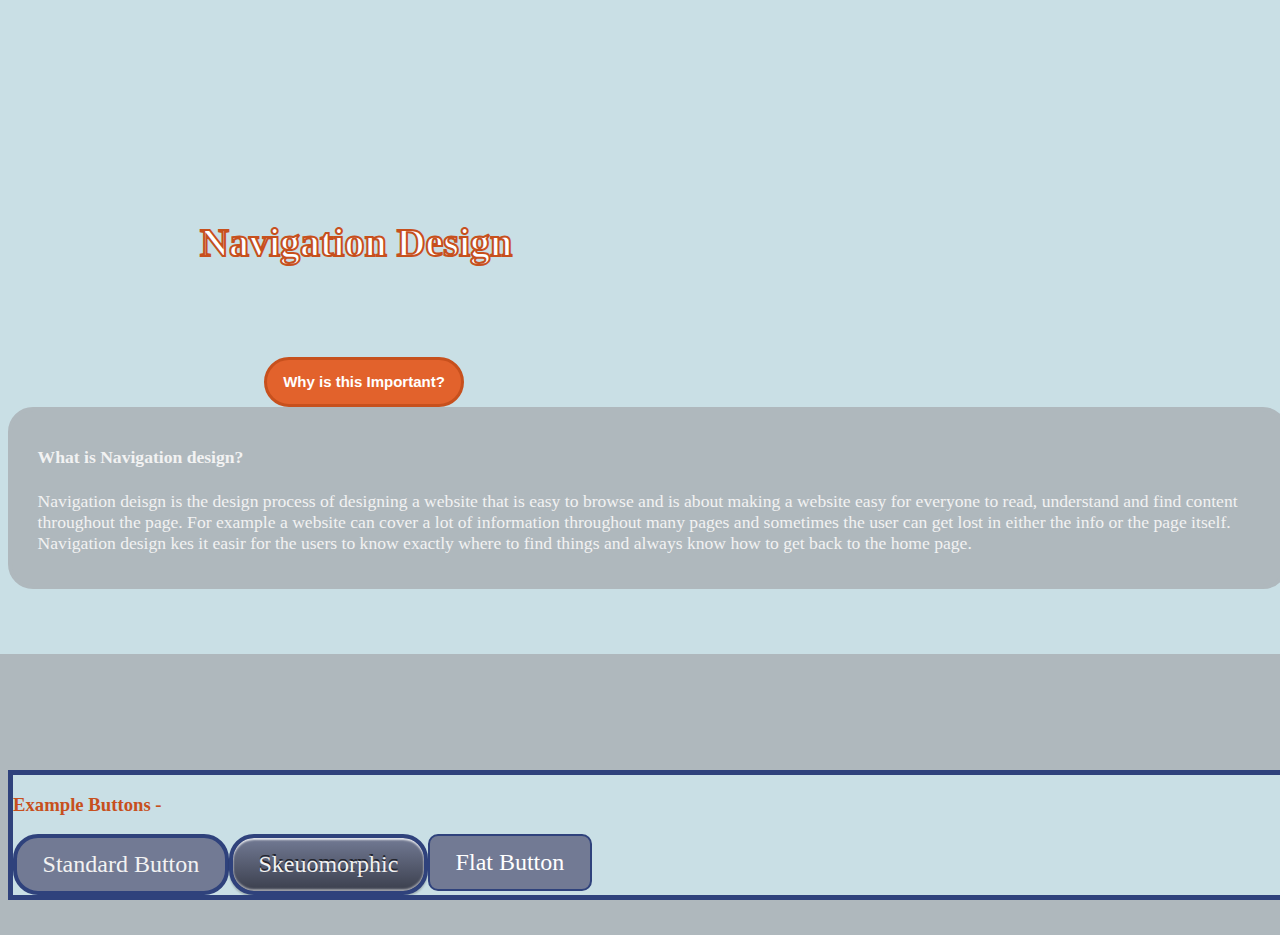
==== index.html @ 8384ec31 "buttons and info" ====
<!DOCTYPE html>
<html lang="en">
<head>
    <link rel="preconnect" href="https://fonts.googleapis.com">
    <link rel="preconnect" href="https://fonts.gstatic.com" crossorigin>
    <link href="https://fonts.googleapis.com/css2?family=Fredoka:wght@300..700&display=swap" rel="stylesheet">
    <!-- Bootstrap CSS -->
    <link href="https://cdn.jsdelivr.net/npm/bootstrap@5.1.3/dist/css/bootstrap.min.css" rel="stylesheet"
        integrity="sha384-1BmE4kWBq78iYhFldvKuhfTAU6auU8tT94WrHftjDbrCEXSU1oBoqyl2QvZ6jIW3"
        crossorigin="anonymous">
    <!-- Bootstrap Icons CSS -->
    <link rel="stylesheet" href="https://cdn.jsdelivr.net/npm/bootstrap-icons@1.9.1/font/bootstrap-icons.css">
    <!-- Bootstrap JavaScript -->
    <script src="https://cdn.jsdelivr.net/npm/bootstrap@5.1.3/dist/js/bootstrap.bundle.min.js"
        integrity="sha384-ka7Sk0Gln4gmtz2MlQnikT1wXgYsOg+OMhuP+IlRH9sENBO0LRn5q+8nbTov4+1p"
        crossorigin="anonymous"></script>
    <script src="https://ajax.googleapis.com/ajax/libs/jquery/3.2.1/jquery.min.js"></script>
    <meta charset="utf-8">
    <meta http-equiv="X-UA-Compatible" content="IE=edge">
    <meta name="viewport" content="width=device-width, initial-scale=1">
    <link rel="stylesheet" href="style.css">
</head>
<body>
    <h1>Navigation Design</h1>
    <div class="row ">
        <div class="col">
            <button>Why is this Important?</button>
        </div>

    <div class="col define align-items-center">
        <h4>What is Navigation design?</h4>
        <p>Navigation deisgn is the design process of designing a website that is easy to browse and is about making a website easy for everyone to read, understand and find content throughout the page. For example a website can cover a lot of information throughout many pages and sometimes the user can get lost in either the info or the page itself. Navigation design kes it easir for the users to know exactly where to find things and always know how to get back to the home page. </p>
      </div>
    </div>

    <br>
    <br>
    <div class="navbar">
        <h3> Example Buttons -</h3>
        <a class ="standard" href="#home">Standard Button </a>
        <a  class ="skeu" href="#news">Skeuomorphic </a>
        <a id ="flat" href="#contact">Flat Button</a>
      </div>

     
</body>
</html>
---- style.css ----
:root {
    --main-font: "Fredoka", sans-serif;
}

body {
    width: 100%;
  height: 100vh;
  background: linear-gradient(
    to top,
    #AFB8BD 30%,
    #C9DFE5 0%,
    #C9DFE5 50%,
    #C9DFE5 100%
  );
}

.good {
  width: 100%;
  height: 100vh;
  background: linear-gradient(
    to right,
    #C9DFE5 0%,
    #C9DFE5 50%,
    #AFB8BD 50%,
    #AFB8BD 100%
  );
}

.bad {
  width: 100%;
  height: 100vh;
  background: linear-gradient(
    to right,
    #AFB8BD 0%,
    #AFB8BD 50%,
    #C9DFE5 50%,
    #C9DFE5 100%
  );
}


h1 {
    font-family: var (--main-font);
  font-optical-sizing: auto;
  font-weight: 900;
  font-size: 250%;
  font-style: normal;
  font-variation-settings:
    "wdth" 100;
    color: #FFFFFF;
    -webkit-text-stroke: 2px #c7501d;
    padding-left: 15%;
    padding-top: 15%;
    padding-bottom: 5%;
    text-align:;
}

h3 {
  color: #c7501d;
}


.navbar {
  background-color: #C9DFE5;
  border: 5px solid #2f427c;
  overflow: hidden;
  position: fixed;
  bottom: 0;
  width: 100%;
}

.navbar a {
  float: left;
  display: block;
  color: #f2f2f2;
  text-align: right;
  padding: 1% 2%;
  text-decoration: none;
  font-size: 150%;
  background-color: #727A94;
  border: 4px solid #2f427c;
  border-radius: 25px;
}

.navbar a:hover {
  background-color: #2f427c;
  color: #f2f2f2;
}

.standard {
    cursor: pointer;
    font-weight: 400;
    font-size: 15px;
}

.skeu {
  border: 2px solid #3b3f4d;
  border-radius: 5px;
  color: #F8F8F8;
  box-shadow: 0px 2px 2px rgba(0, 0, 0, 0.2), 0px -2px 2px rgba(255, 255, 255, 0.5) inset, 0 2px 2px rgba(255, 255, 255, 0.8) inset;
  background: linear-gradient(#727A94, #3b3f4d);
  text-shadow: 0 -2px #22242c;
}

.skeu:hover {
  box-shadow: 0px 2px 2px rgba(0, 0, 0, 0.1), 0px -2px 2px rgba(255, 255, 255, 0.25) inset, 0 2px 2px rgba(255, 255, 255, 0.4) inset;
  background: #727A94;
  background: linear-gradient(#01258D, #041c64);
  border-color: #2f427c;
}

#flat {
  background-color: #727A94;
  color: #fff;
  border: 2px solid #2f427c;
  border-radius: 10px;
}

#flat:hover {
  background-color: #2f427c;
  transition: background-color .15s, font-size .15s;
  font-size: 30px;
}

button {
  height: 50px;
  width: 200px;
  cursor: pointer;
  font-weight: 600;
  font-size: 15px;
  border-radius: 25px;
  margin-left: 20%;
  color: #FFFFFF;
  background-color: #e2622c;
  border: solid #c7501d
}

.define {
  display: block;
  color: #f2f2f2;
  padding: 1% 2%;
  text-decoration: none;
  font-size: 110%;
  background-color: #AFB8BD;
  border: 4px solid #AFB8BD;
  border-radius: 25px;
}
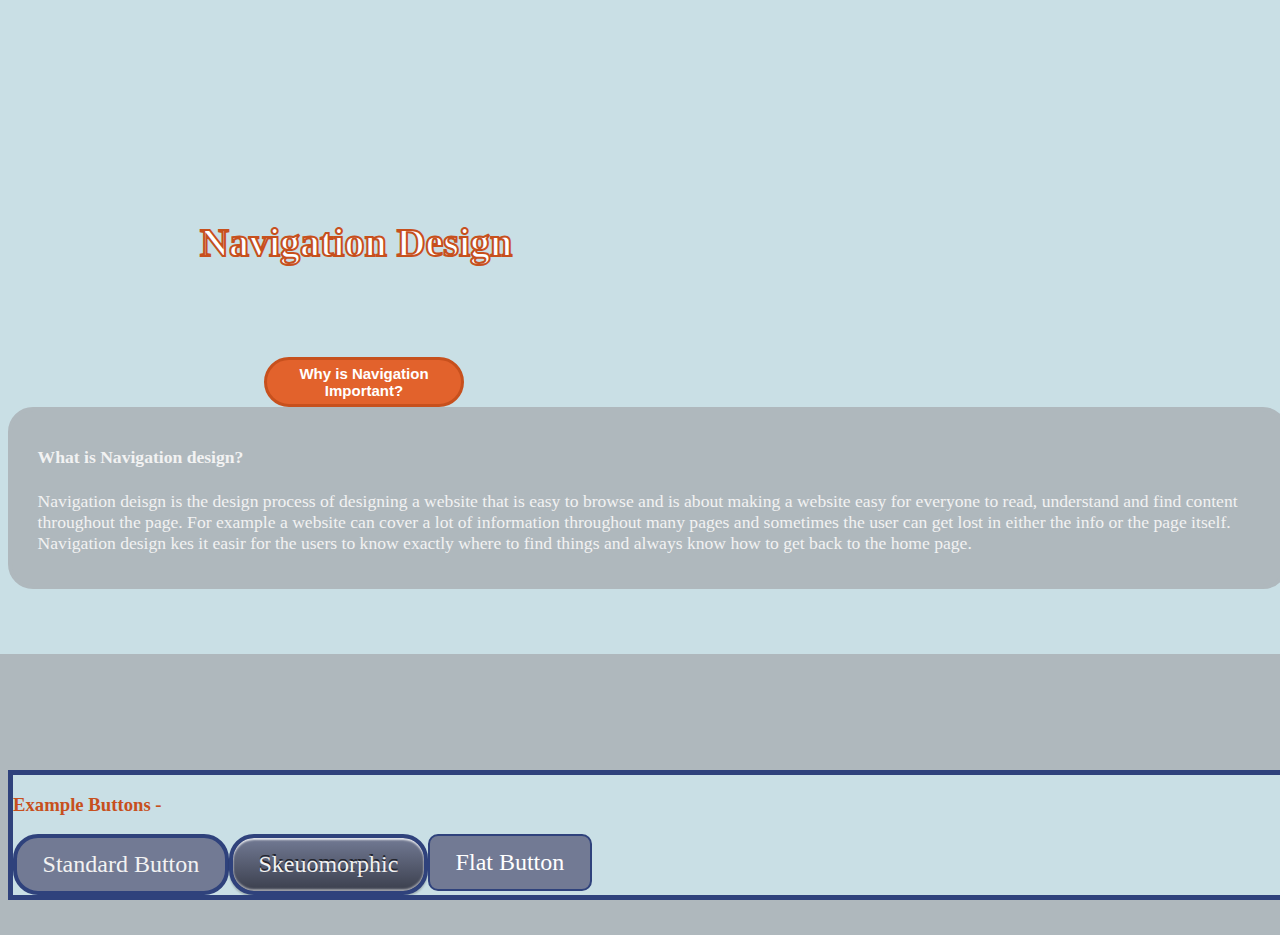
==== commit 2a725726: "important button" ====
--- a/index.html
+++ b/index.html
@@ -24,7 +24,12 @@
     <h1>Navigation Design</h1>
     <div class="row ">
         <div class="col">
-            <button>Why is this Important?</button>
+           
+            <button onclick="displayText()">Why is Navigation Important?</button>
+
+            <div id="textField" style="display: none;">
+                Navigation design is important because it allows the user to easily explore your page without getting lost in the content. It is a very big part of user accessibility and not only does it make your website function better but it also make it look so much nicer.
+            </div>
         </div>
 
     <div class="col define align-items-center">
@@ -44,4 +49,11 @@
 
      
 </body>
+
+<script> function displayText() {
+    var text = document.getElementById("textField");
+    text.style.display = "block";
+  }
+
+  </script>
 </html>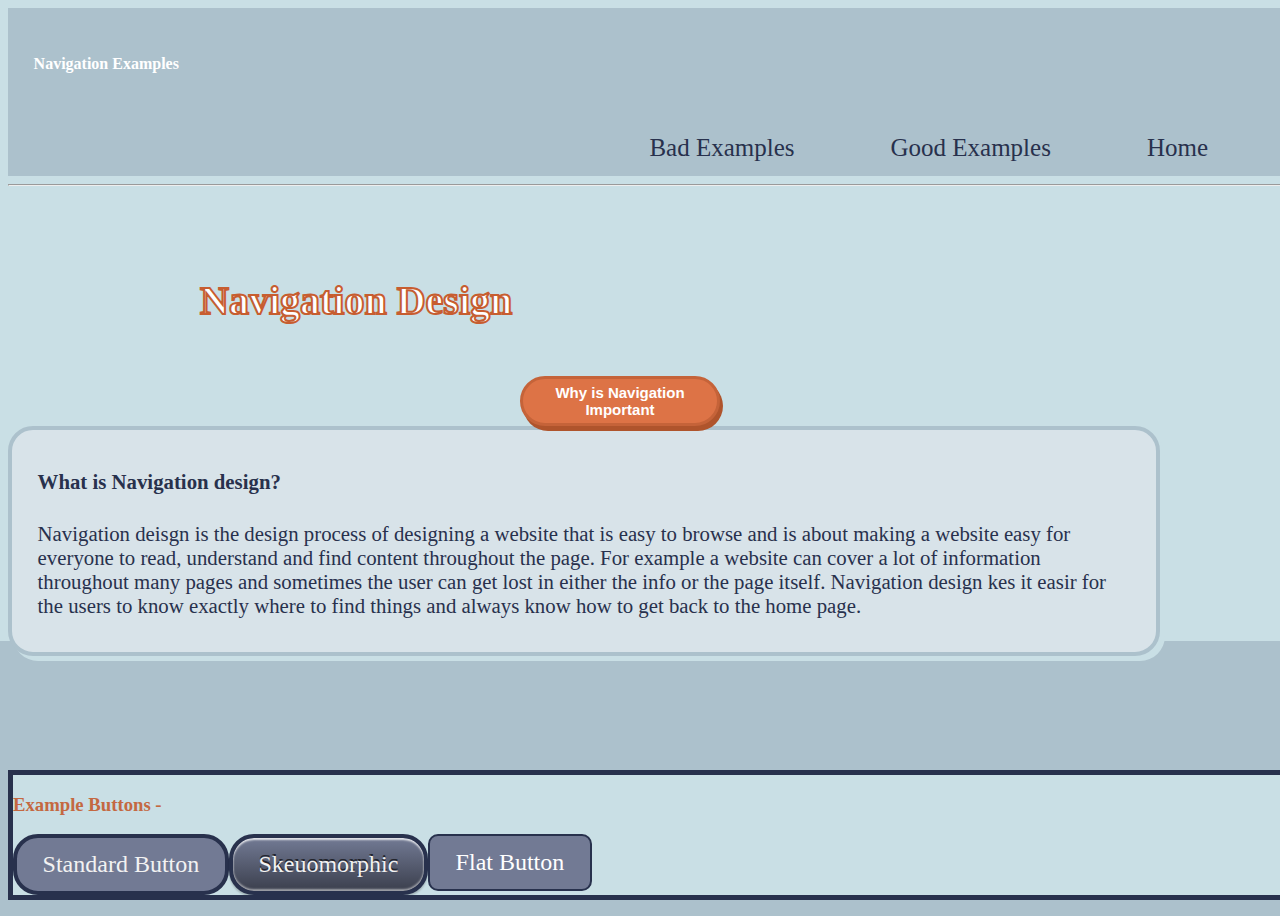
==== commit c661ee50: "fixed things" ====
--- a/index.html
+++ b/index.html
@@ -21,15 +21,25 @@
     <link rel="stylesheet" href="style.css">
 </head>
 <body>
+    <div class="topnav">
+        <h4 class="example">Navigation Examples</h4>
+        <a class="active" href="#home">Home</a>
+        <a href="#news">Good Examples</a>
+        <a href="#contact">Bad Examples</a>
+      </div>
+
+      <hr>
+
     <h1>Navigation Design</h1>
     <div class="row ">
         <div class="col">
            
-            <button onclick="displayText()">Why is Navigation Important?</button>
+            <button onclick="myFunction()" class="info">Why is Navigation Important</button>
 
-            <div id="textField" style="display: none;">
-                Navigation design is important because it allows the user to easily explore your page without getting lost in the content. It is a very big part of user accessibility and not only does it make your website function better but it also make it look so much nicer.
-            </div>
+                <div id="myDIV" style="display: none">
+                    Navigation design is important because it allows the user to easily explore your page without getting lost in the content. It is a very big part of user accessibility and not only does it make your website function better but it also make it look so much nicer.
+
+                </div>
         </div>
 
     <div class="col define align-items-center">
@@ -38,7 +48,6 @@
       </div>
     </div>
 
-    <br>
     <br>
     <div class="navbar">
         <h3> Example Buttons -</h3>
@@ -50,10 +59,17 @@
      
 </body>
 
-<script> function displayText() {
-    var text = document.getElementById("textField");
-    text.style.display = "block";
+<script> 
+
+function myFunction() {
+  var x = document.getElementById("myDIV");
+  if (x.style.display === "block") {
+    x.style.display = "none";
+  } else {
+    x.style.display = "block";
   }
+}
 
   </script>
-</html>+</html>
+
--- a/style.css
+++ b/style.css
@@ -7,7 +7,7 @@
   height: 100vh;
   background: linear-gradient(
     to top,
-    #AFB8BD 30%,
+    #acc1cc 30%,
     #C9DFE5 0%,
     #C9DFE5 50%,
     #C9DFE5 100%
@@ -21,8 +21,8 @@
     to right,
     #C9DFE5 0%,
     #C9DFE5 50%,
-    #AFB8BD 50%,
-    #AFB8BD 100%
+    #acc1cc 50%,
+    #acc1cc 100%
   );
 }
 
@@ -33,8 +33,8 @@
     to right,
     #AFB8BD 0%,
     #AFB8BD 50%,
-    #C9DFE5 50%,
-    #C9DFE5 100%
+    #acc1cc 50%,
+    #acc1cc 100%
   );
 }
 
@@ -48,21 +48,29 @@
   font-variation-settings:
     "wdth" 100;
     color: #FFFFFF;
-    -webkit-text-stroke: 2px #c7501d;
+    -webkit-text-stroke: 2px #c75d30;
     padding-left: 15%;
-    padding-top: 15%;
-    padding-bottom: 5%;
+    padding-top: 5%;
+    padding-bottom: 2%;
     text-align:;
 }
 
-h3 {
-  color: #c7501d;
+.info {
+  margin-left: 40%;
+  box-shadow: 3px 5px #af542c
 }
 
+h3 {
+  color: #c46841;
+}
+
+hr {
+  color: #e07f55;
+}
 
 .navbar {
   background-color: #C9DFE5;
-  border: 5px solid #2f427c;
+  border: 5px solid #28314d;
   overflow: hidden;
   position: fixed;
   bottom: 0;
@@ -78,12 +86,12 @@
   text-decoration: none;
   font-size: 150%;
   background-color: #727A94;
-  border: 4px solid #2f427c;
+  border: 4px solid #28314d;
   border-radius: 25px;
 }
 
 .navbar a:hover {
-  background-color: #2f427c;
+  background-color: #28314d;
   color: #f2f2f2;
 }
 
@@ -94,7 +102,7 @@
 }
 
 .skeu {
-  border: 2px solid #3b3f4d;
+  border: 2px solid #28314d;
   border-radius: 5px;
   color: #F8F8F8;
   box-shadow: 0px 2px 2px rgba(0, 0, 0, 0.2), 0px -2px 2px rgba(255, 255, 255, 0.5) inset, 0 2px 2px rgba(255, 255, 255, 0.8) inset;
@@ -106,18 +114,18 @@
   box-shadow: 0px 2px 2px rgba(0, 0, 0, 0.1), 0px -2px 2px rgba(255, 255, 255, 0.25) inset, 0 2px 2px rgba(255, 255, 255, 0.4) inset;
   background: #727A94;
   background: linear-gradient(#01258D, #041c64);
-  border-color: #2f427c;
+  border-color: #28314d;
 }
 
 #flat {
   background-color: #727A94;
   color: #fff;
-  border: 2px solid #2f427c;
+  border: 2px solid #28314d;
   border-radius: 10px;
 }
 
 #flat:hover {
-  background-color: #2f427c;
+  background-color: #28314d;
   transition: background-color .15s, font-size .15s;
   font-size: 30px;
 }
@@ -131,17 +139,60 @@
   border-radius: 25px;
   margin-left: 20%;
   color: #FFFFFF;
-  background-color: #e2622c;
-  border: solid #c7501d
+  background-color: #dd7346;
+  border: solid #c56339
 }
 
 .define {
   display: block;
-  color: #f2f2f2;
+  color: #28314d;
   padding: 1% 2%;
   text-decoration: none;
-  font-size: 110%;
-  background-color: #AFB8BD;
-  border: 4px solid #AFB8BD;
+  font-size: 130%;
+  background-color: #d8e3e9;
+  border: 4px solid #acc1cc;
   border-radius: 25px;
+  margin-right: 10%;
+  box-shadow: 5px 5px #C9DFE5;
+  font-family: var (--main-font);
+}
+
+.topnav {
+  background-color: #acc1cc;
+  overflow: hidden;
+}
+
+.topnav a {
+  float: right;
+  color: #28314d;
+  text-align: center;
+  padding: 14px 16px;
+  text-decoration: none;
+  font-size: 25px;
+  margin-right: 5%;
+
+}
+
+.topnav a:hover {
+  background-color: #C9DFE5;
+  color: black;
+  border-radius: 5px;
+}
+
+.example {
+  color: #ffff;
+  padding: 2%;
+  -webkit-text-stroke: px #c56137;
+
+}
+
+#myDIV {
+  color: #28314d;
+  font-size: large;
+  font-weight: 600;
+  border-radius: 25px;
+  border: 2px solid #db6b3b;
+  background-color: #C9DFE5;
+  padding: 1% 2%;
+  margin-left: 10%;
 }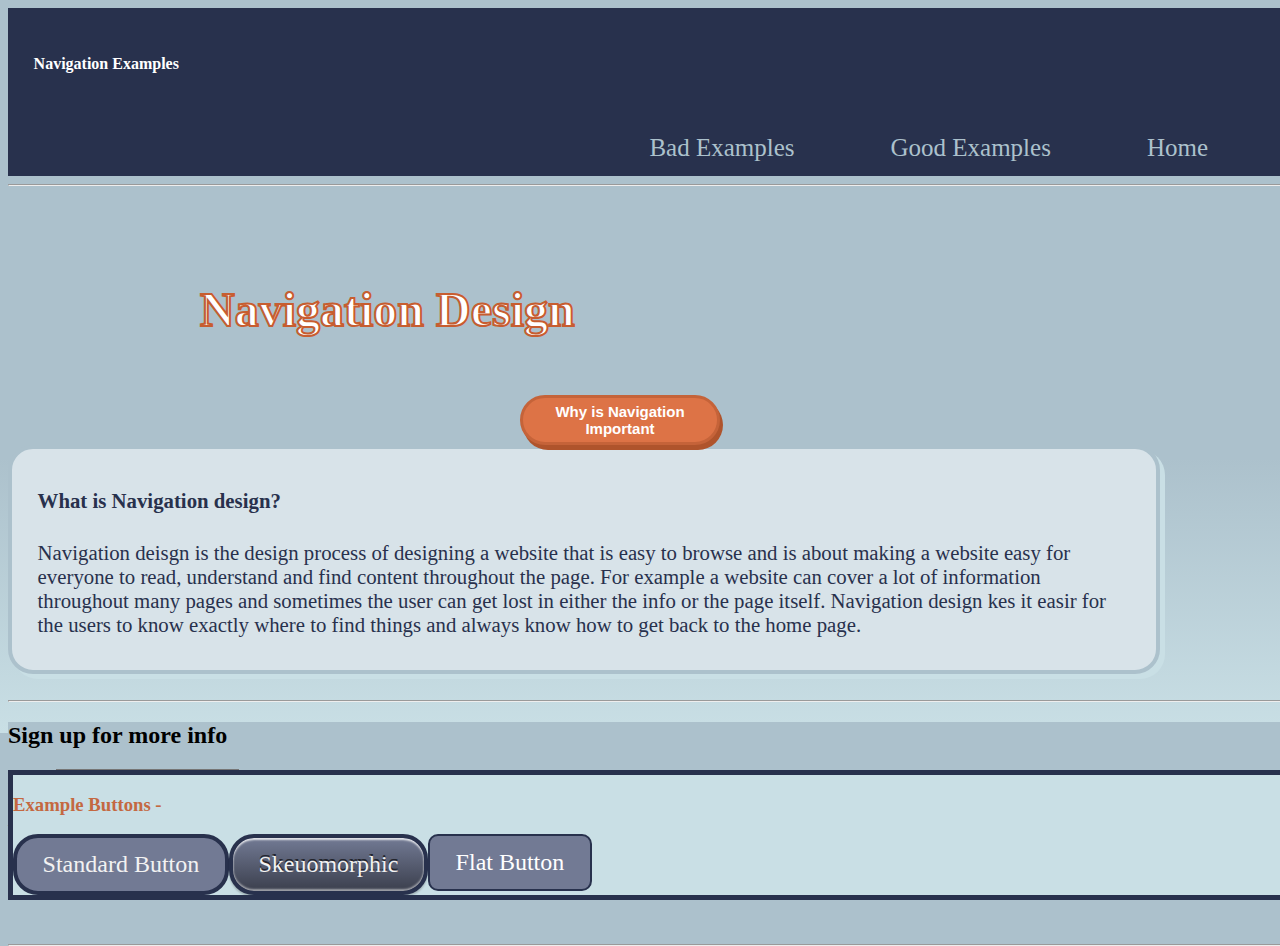
==== commit 39832748: "attempted java" ====
--- a/index.html
+++ b/index.html
@@ -23,9 +23,9 @@
 <body>
     <div class="topnav">
         <h4 class="example">Navigation Examples</h4>
-        <a class="active" href="#home">Home</a>
-        <a href="#news">Good Examples</a>
-        <a href="#contact">Bad Examples</a>
+        <a class="active" href="index.html">Home</a>
+        <a href="good.html">Good Examples</a>
+        <a href="notGood.html">Bad Examples</a>
       </div>
 
       <hr>
@@ -56,8 +56,46 @@
         <a id ="flat" href="#contact">Flat Button</a>
       </div>
 
-     
-</body>
+      <hr>
+
+      <div class="signUp">
+      <div class="container">
+        <h2>Sign up for more info</h2>
+
+        <form id="userForm">
+            <div class="form-group">
+                <label for="name">Name:</label>
+                <input type="text" id="name" class="form-control" placeholder="Enter your name" required>
+            </div>
+
+            <div class="form-group">
+                <label for="email">Email:</label>
+                <input type="email" id="email" class="form-control" placeholder="Enter your email" required>
+            </div>
+
+            <div class="form-group">
+                <label for="age">Age:</label>
+                <input type="number" id="age" class="form-control" placeholder="Enter your age" required min="1">
+            </div>
+
+            <br>
+
+            <button type="submit" class="btn btn-primary">Submit</button>
+        </form>
+
+        <div id="userData" class="user-data" style="display: none;">
+            <h3>Welcome, <span id="userName"></span>!</h3>
+            <p><strong>Email:</strong> <span id="userEmail"></span></p>
+            <p><strong>Age:</strong> <span id="userAge"></span></p>
+        </div>
+
+        <br>
+        
+        <br>
+
+        <hr>
+    </div>
+    </div>
 
 <script> 
 
@@ -70,6 +108,52 @@
   }
 }
 
-  </script>
+  </script> 
+  
+  <script>
+    document.getElementById('userForm').addEventListener('submit', function (event) {
+        event.preventDefault(); 
+
+        const name = document.getElementById('name').value;
+        const email = document.getElementById('email').value;
+        const age = document.getElementById('age').value;
+        
+        if (!name || !email || !age || !message) {
+            alert('Please fill in all fields.');
+            return;
+        }
+
+        localStorage.setItem('userName', name);
+        localStorage.setItem('userEmail', email);
+        localStorage.setItem('userAge', age);
+        
+
+        displayUserData();
+    });
+
+    function displayUserData() {
+        const userName = localStorage.getItem('userName');
+        const userEmail = localStorage.getItem('userEmail');
+        const userAge = localStorage.getItem('userAge');
+        const userMessage = localStorage.getItem('userMessage');
+
+        if (userName && userEmail && userAge && userMessage) {
+            document.getElementById('userName').textContent = userName;
+            document.getElementById('userEmail').textContent = userEmail;
+            document.getElementById('userAge').textContent = userAge;
+           
+
+            document.getElementById('userData').style.display = 'block';
+
+            document.getElementById('userForm').style.display = 'none';
+        }
+    }
+
+    window.onload = function () {
+        displayUserData();
+    };
+</script>
+</body>
+
 </html>
 
--- a/style.css
+++ b/style.css
@@ -7,11 +7,15 @@
   height: 100vh;
   background: linear-gradient(
     to top,
-    #acc1cc 30%,
+    #acc1cc 20%,
     #C9DFE5 0%,
-    #C9DFE5 50%,
-    #C9DFE5 100%
+    #acc1cc 50%,
+    #acc1cc 100%
   );
+}
+
+.signUp{
+  background-color: #acc1cc;
 }
 
 .good {
@@ -43,7 +47,7 @@
     font-family: var (--main-font);
   font-optical-sizing: auto;
   font-weight: 900;
-  font-size: 250%;
+  font-size: 300%;
   font-style: normal;
   font-variation-settings:
     "wdth" 100;
@@ -158,13 +162,13 @@
 }
 
 .topnav {
-  background-color: #acc1cc;
+  background-color: #28314d;
   overflow: hidden;
 }
 
 .topnav a {
   float: right;
-  color: #28314d;
+  color: #acc1cc;
   text-align: center;
   padding: 14px 16px;
   text-decoration: none;
@@ -195,4 +199,20 @@
   background-color: #C9DFE5;
   padding: 1% 2%;
   margin-left: 10%;
+}
+
+img {
+  padding-left: 10%;
+}
+
+ul {
+  background-color: #c5714e;
+  padding:3%;
+  margin:1%;
+
+}
+
+.examples {
+  margin-left: 40%;
+  font-size:xx-large;
 }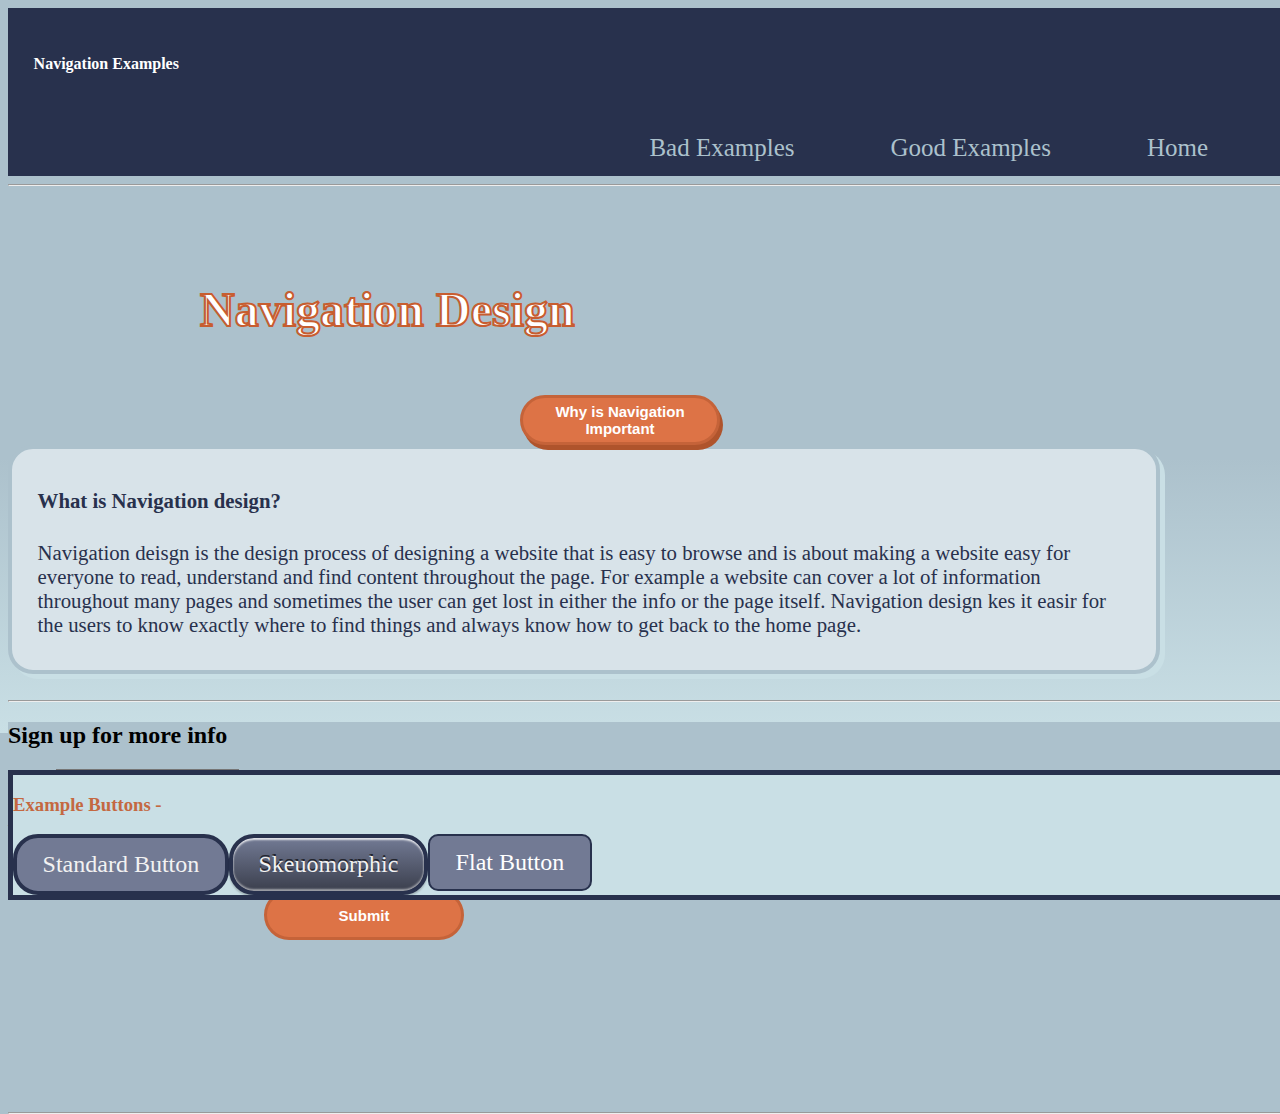
==== commit 7d4dd10a: "finished" ====
--- a/index.html
+++ b/index.html
@@ -78,15 +78,21 @@
                 <input type="number" id="age" class="form-control" placeholder="Enter your age" required min="1">
             </div>
 
+            <div class="form-group">
+                <label for="message">Message:</label>
+                <textarea id="message" class="form-control" placeholder="Enter your message" required></textarea>
+            </div>
+
             <br>
 
-            <button type="submit" class="btn btn-primary">Submit</button>
+            <button type="submit" class="btn btn-primary submit">Submit</button>
         </form>
 
         <div id="userData" class="user-data" style="display: none;">
             <h3>Welcome, <span id="userName"></span>!</h3>
             <p><strong>Email:</strong> <span id="userEmail"></span></p>
             <p><strong>Age:</strong> <span id="userAge"></span></p>
+            <p><strong>Message:</strong> <span id="userMessage"></span></p>  
         </div>
 
         <br>
@@ -112,42 +118,42 @@
   
   <script>
     document.getElementById('userForm').addEventListener('submit', function (event) {
-        event.preventDefault(); 
+    event.preventDefault(); 
 
-        const name = document.getElementById('name').value;
-        const email = document.getElementById('email').value;
-        const age = document.getElementById('age').value;
-        
-        if (!name || !email || !age || !message) {
-            alert('Please fill in all fields.');
-            return;
-        }
+    const name = document.getElementById('name').value;
+    const email = document.getElementById('email').value;
+    const age = document.getElementById('age').value;
+    const message = document.getElementById('message').value;  
+    
+    if (!name || !email || !age || !message) {  
+        alert('Please fill in all fields.');
+        return;
+    }
 
-        localStorage.setItem('userName', name);
-        localStorage.setItem('userEmail', email);
-        localStorage.setItem('userAge', age);
-        
+    localStorage.setItem('userName', name);
+    localStorage.setItem('userEmail', email);
+    localStorage.setItem('userAge', age);
+    localStorage.setItem('userMessage', message);  
 
-        displayUserData();
-    });
+    displayUserData();
+});
 
-    function displayUserData() {
-        const userName = localStorage.getItem('userName');
-        const userEmail = localStorage.getItem('userEmail');
-        const userAge = localStorage.getItem('userAge');
-        const userMessage = localStorage.getItem('userMessage');
+function displayUserData() {
+    const userName = localStorage.getItem('userName');
+    const userEmail = localStorage.getItem('userEmail');
+    const userAge = localStorage.getItem('userAge');
+    const userMessage = localStorage.getItem('userMessage');  
 
-        if (userName && userEmail && userAge && userMessage) {
-            document.getElementById('userName').textContent = userName;
-            document.getElementById('userEmail').textContent = userEmail;
-            document.getElementById('userAge').textContent = userAge;
-           
+    if (userName && userEmail && userAge && userMessage) {
+        document.getElementById('userName').textContent = userName;
+        document.getElementById('userEmail').textContent = userEmail;
+        document.getElementById('userAge').textContent = userAge;
+        document.getElementById('userMessage').textContent = userMessage;  
 
-            document.getElementById('userData').style.display = 'block';
-
-            document.getElementById('userForm').style.display = 'none';
-        }
+        document.getElementById('userData').style.display = 'block';
+        document.getElementById('userForm').style.display = 'none';
     }
+}
 
     window.onload = function () {
         displayUserData();
--- a/style.css
+++ b/style.css
@@ -16,6 +16,10 @@
 
 .signUp{
   background-color: #acc1cc;
+}
+
+.submit {
+  margin-bottom: 10%;
 }
 
 .good {
